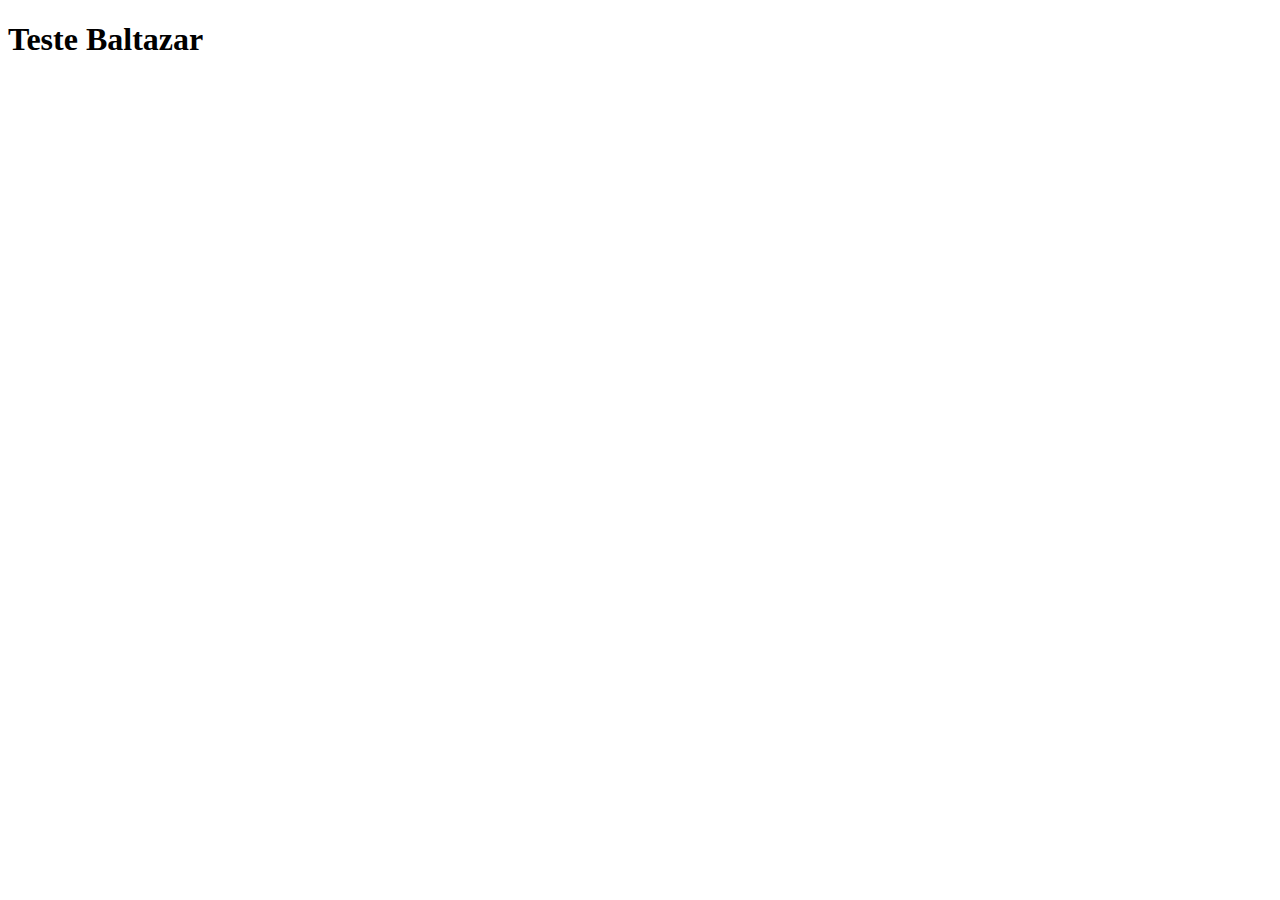
==== index.html @ 2aa0f18b "primiero commit" ====
<!DOCTYPE html>
<html lang="en">

<head>
    <meta charset="UTF-8">
    <meta name="viewport" content="width=device-width, initial-scale=1.0">
    <title>Repositorio Renan</title>
</head>

<body>
    <h1>Teste Baltazar</h1>

</body>

</html>
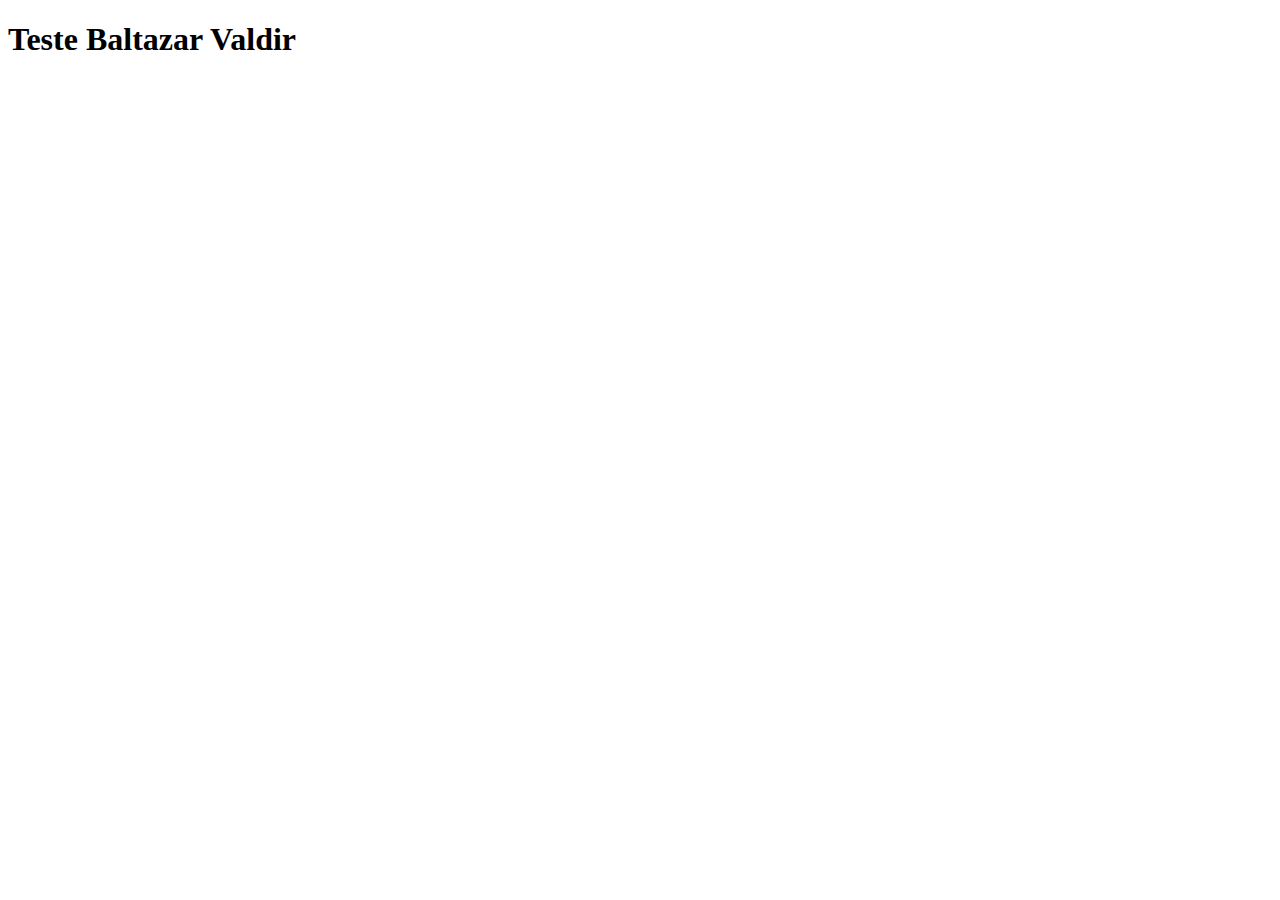
==== commit 68d61747: "primeiro teste" ====
--- a/index.html
+++ b/index.html
@@ -8,7 +8,7 @@
 </head>
 
 <body>
-    <h1>Teste Baltazar</h1>
+    <h1>Teste Baltazar Valdir</h1>
 
 </body>
 
